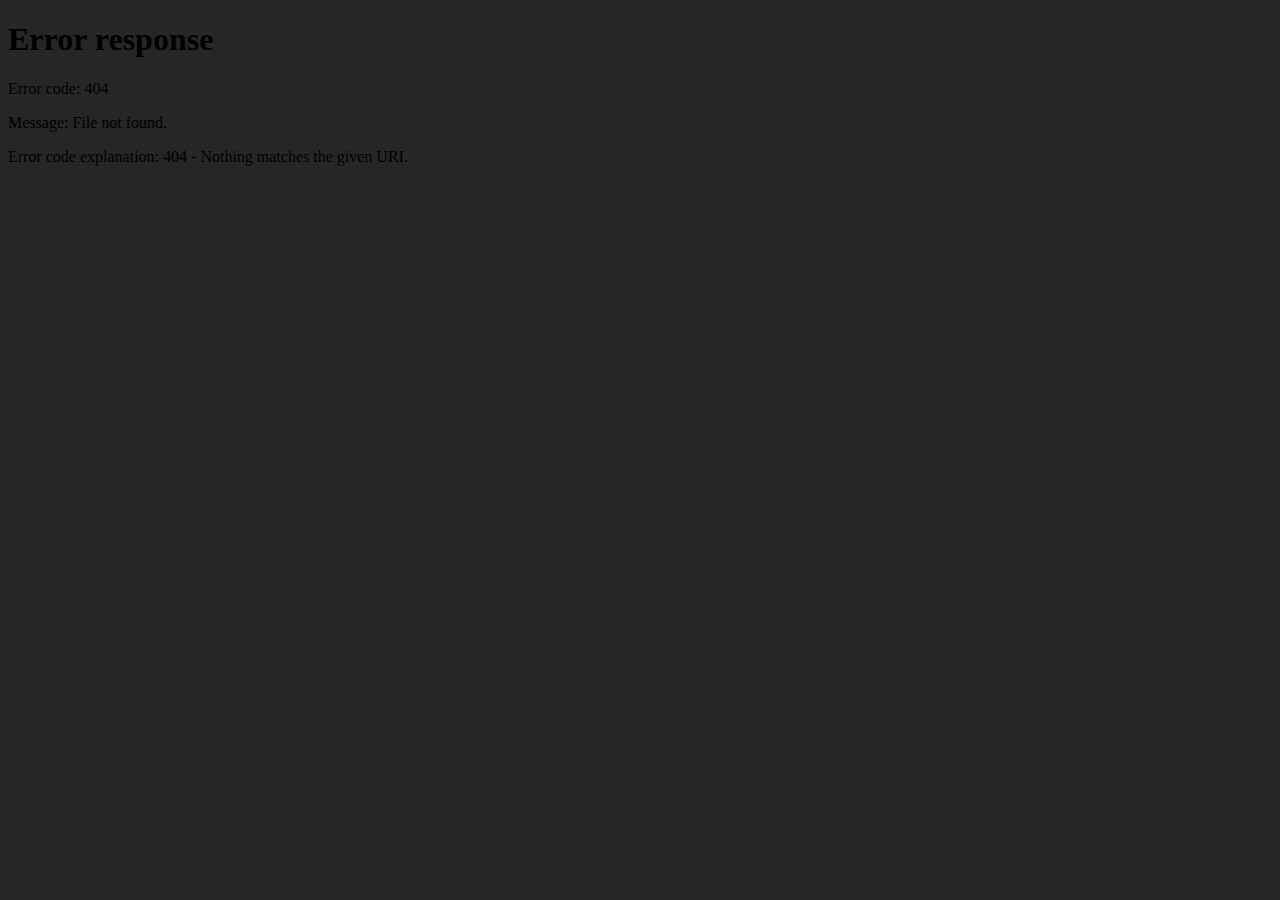
==== projectlogowsound.html @ de2bcf8e "another page" ====
<html>
<body style="background-color: rgb(38,38,38); height: 100%; width: 100%; overflow: hidden; margin: 0">
<embed width = "100%" height="100%" name="plugin" id="plugin" src="images/Project_Logo_w-Sound.mp4" type="video/mp4">
</body>
</html>
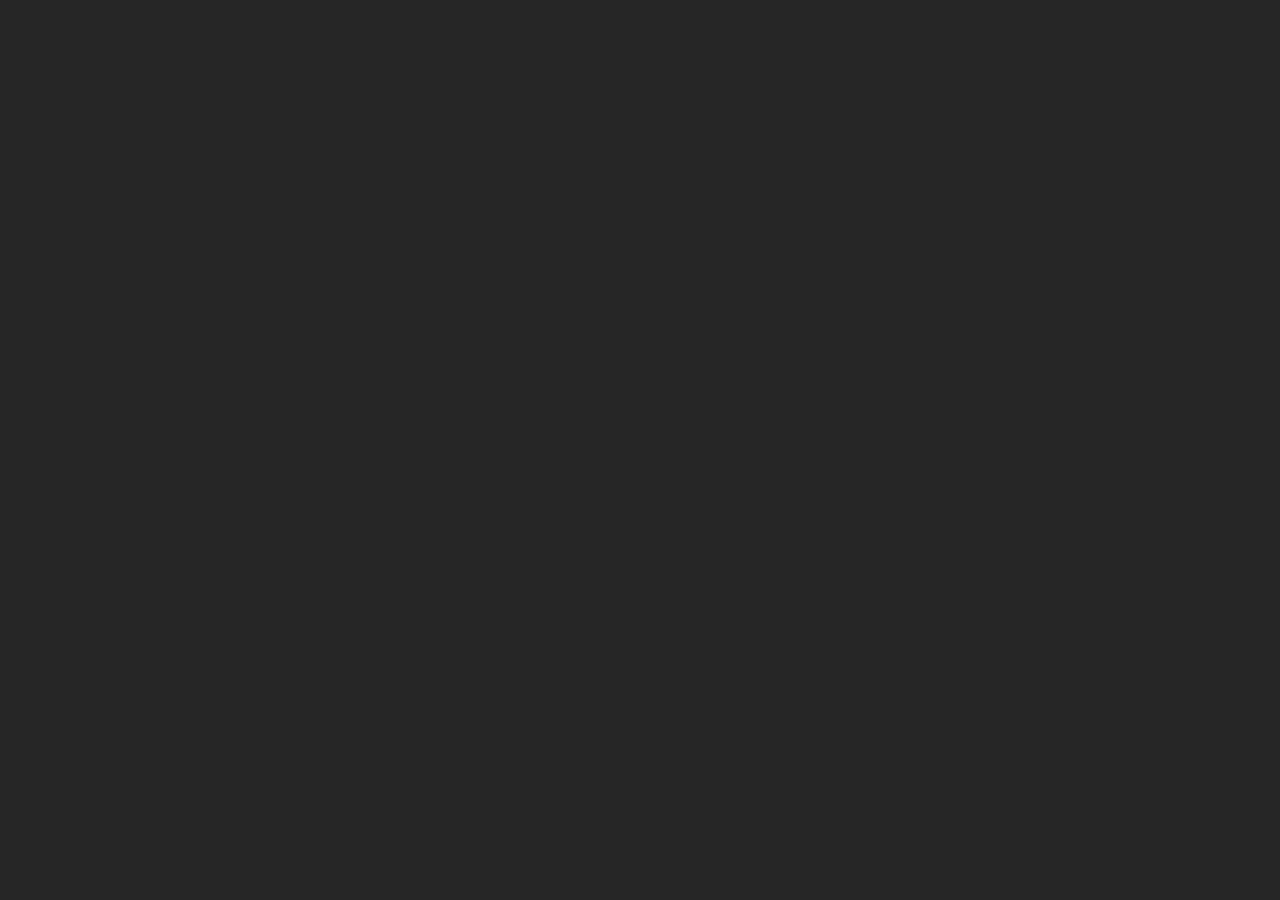
==== commit 242a1a98: "oops i did it again" ====
--- a/projectlogowsound.html
+++ b/projectlogowsound.html
@@ -1,5 +1,8 @@
 <html>
-<body style="background-color: rgb(38,38,38); height: 100%; width: 100%; overflow: hidden; margin: 0">
-<embed width = "100%" height="100%" name="plugin" id="plugin" src="images/Project_Logo_w-Sound.mp4" type="video/mp4">
+<body style="background-color: rgb(38,38,38); height: 100%; width: 100%; overflow: hidden; margin: 0";>
+  <video width="100%" height="100%" autoplay>
+  <source src="images/Project_Logo_w-Sound.mp4" type="video/mp4">
+Your browser does not support the video tag.
+</video>
 </body>
 </html>
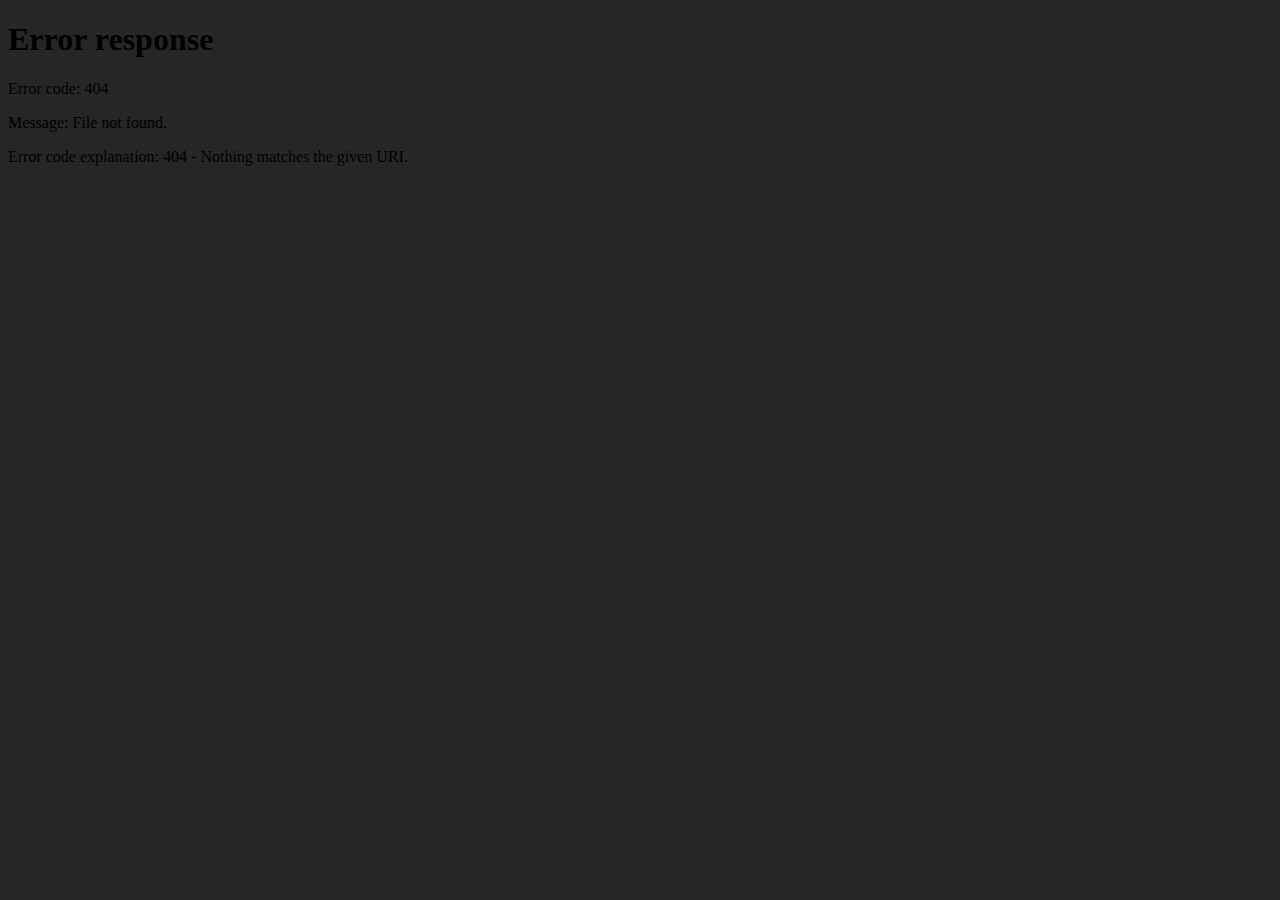
==== commit 059de7e1: "asdgh again!" ====
--- a/projectlogowsound.html
+++ b/projectlogowsound.html
@@ -1,8 +1,5 @@
 <html>
-<body style="background-color: rgb(38,38,38); height: 100%; width: 100%; overflow: hidden; margin: 0";>
-  <video width="100%" height="100%" autoplay>
-  <source src="images/Project_Logo_w-Sound.mp4" type="video/mp4">
-Your browser does not support the video tag.
-</video>
+<body style="background-color: rgb(38,38,38); height: 100%; width: 100%; overflow: hidden; margin: 0"; autoplay>
+  <embed width = "100%" height="100%" name="plugin" id="plugin" src="images/Project_Logo_w-Sound.mp4" type="video/mp4">
 </body>
 </html>
